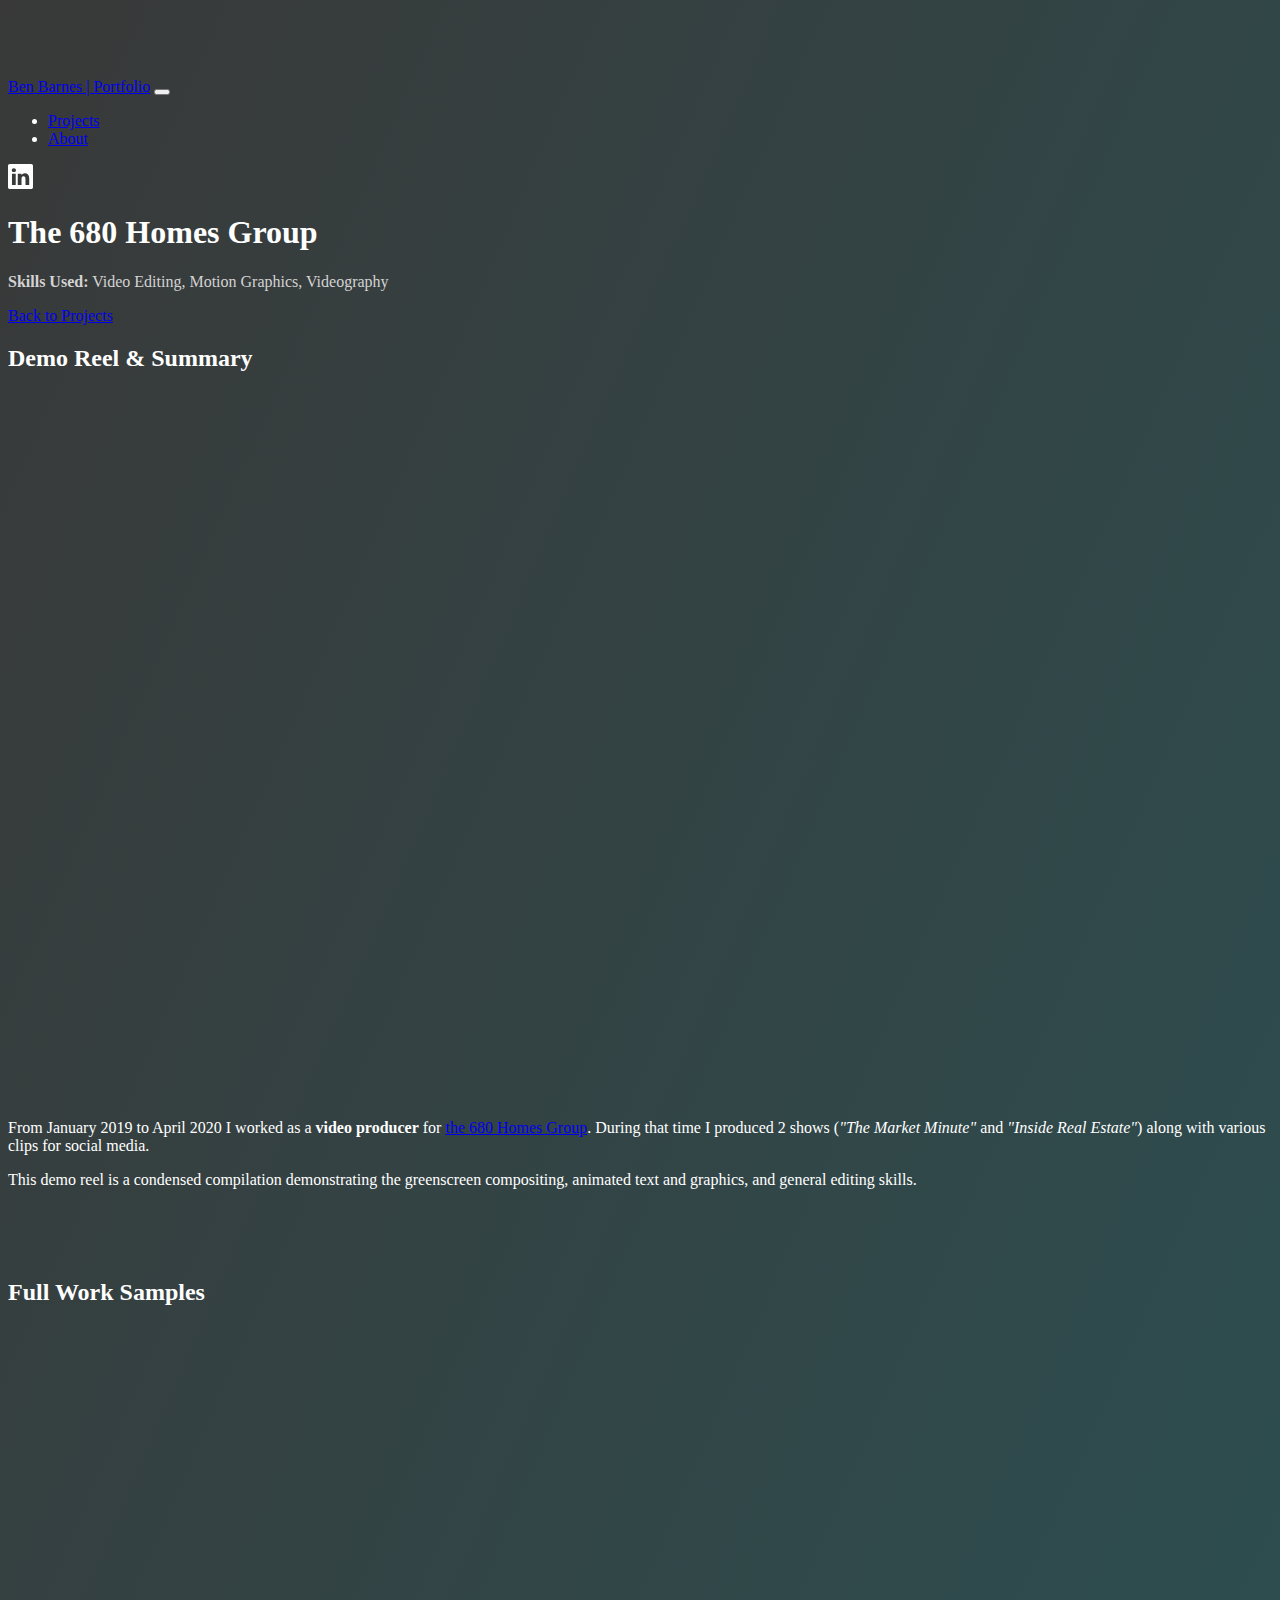
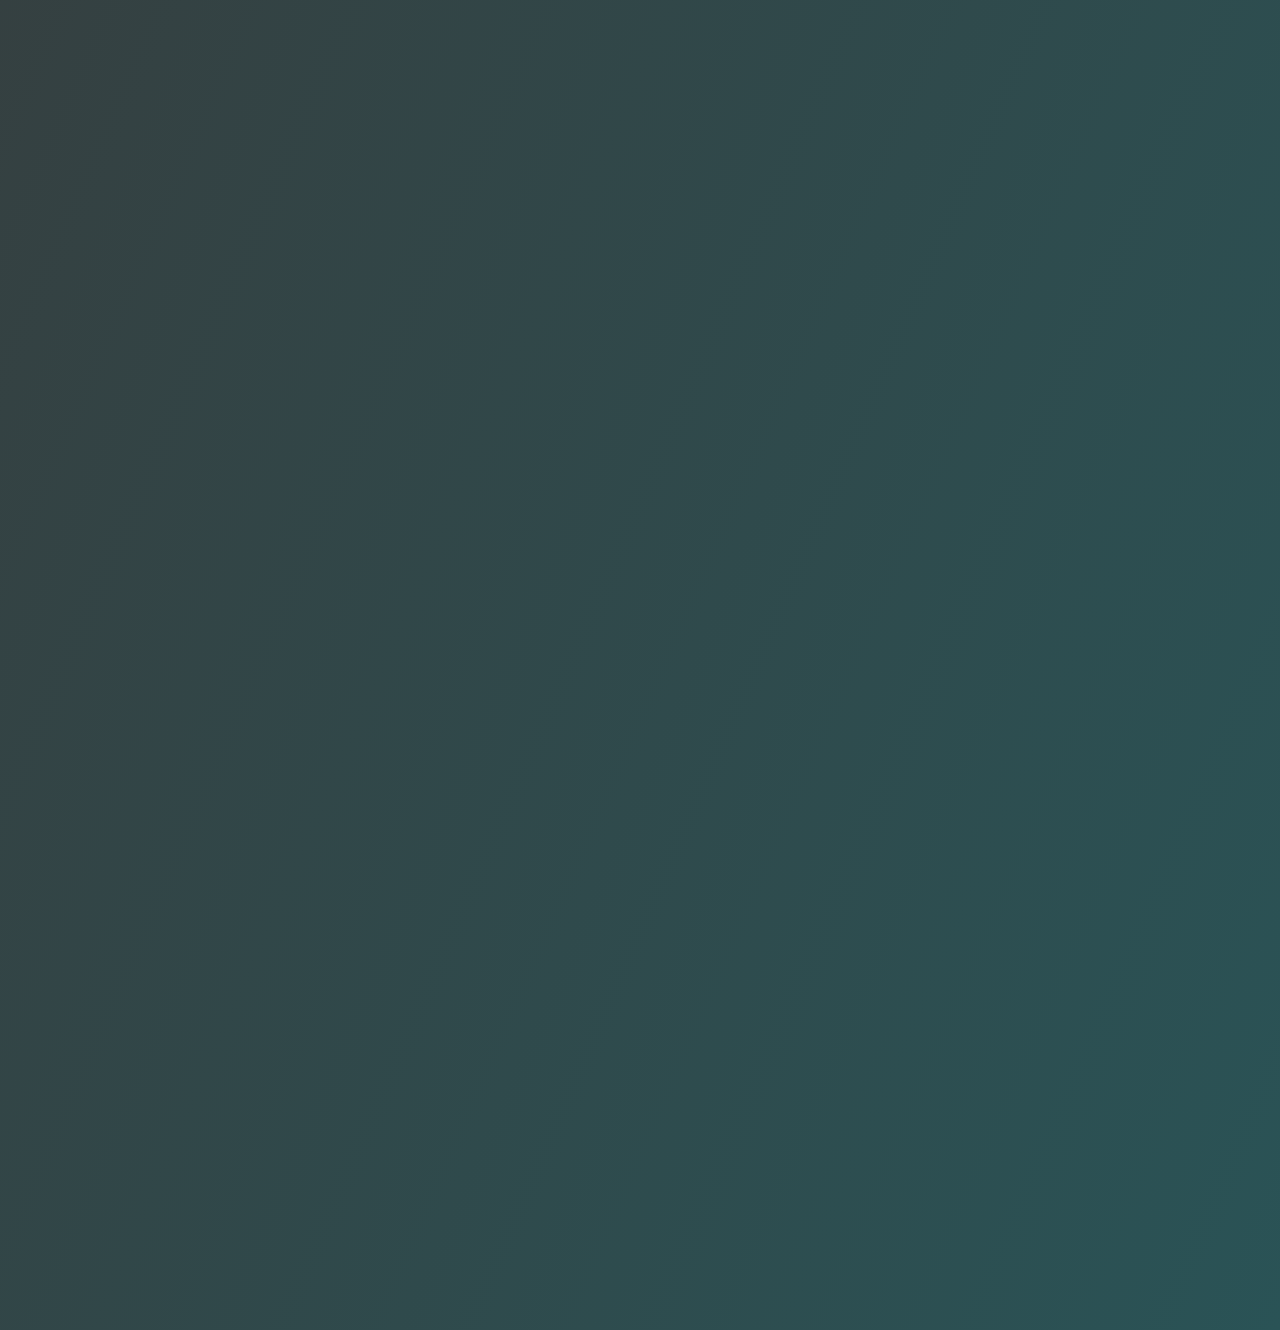
==== 680HomesGroup.html @ bca1b82c "added 680homes project page" ====
<!doctype html>
<html lang="en">
  <head>
    <meta charset="utf-8">
    <meta name="viewport" content="width=device-width, initial-scale=1">
    <meta name="description" content="">
    <meta name="author" content="">
    <meta name="generator" content="Hugo 0.84.0">
    <title>Ben Barnes | Portfolio</title>

    <link rel="canonical" href="https://getbootstrap.com/docs/5.0/examples/carousel/">

    

    <!-- Bootstrap core CSS -->
 <link href="https://cdn.jsdelivr.net/npm/bootstrap@5.2.0-beta1/dist/css/bootstrap.min.css" rel="stylesheet" integrity="sha384-0evHe/X+R7YkIZDRvuzKMRqM+OrBnVFBL6DOitfPri4tjfHxaWutUpFmBp4vmVor" crossorigin="anonymous">

    <style>
      .bd-placeholder-img {
        font-size: 1.125rem;
        text-anchor: middle;
        -webkit-user-select: none;
        -moz-user-select: none;
        user-select: none;
      }

      @media (min-width: 768px) {
        .bd-placeholder-img-lg {
          font-size: 3.5rem;
        }
      }
    </style>

    
    <!-- Custom styles for this template -->
    <link href="portfolio.css" rel="stylesheet">
  </head>
<body style = "background-color: #393939; color: white; background-image: linear-gradient(to bottom right, #393939, #2a5356);">
    
<header id = "top">
  <nav class="navbar navbar-expand-md navbar-dark fixed-top bg-dark">
    <div class="container-fluid">
      <a class="navbar-brand" href="#">Ben Barnes | Portfolio</a>
      <button class="navbar-toggler" type="button" data-bs-toggle="collapse" data-bs-target="#navbarCollapse" aria-controls="navbarCollapse" aria-expanded="false" aria-label="Toggle navigation">
        <span class="navbar-toggler-icon"></span>
      </button>
      <div class="collapse navbar-collapse" id="navbarCollapse">
        <ul class="navbar-nav me-auto mb-2 mb-md-0">
          
          <li class="nav-item">
            <a class="nav-link active" aria-current="page" href="index.html">Projects</a>
          </li>

          <li class="nav-item">
            <a class="nav-link" href="about.html">About</a>
          </li>
          <!--
          <li class="nav-item">
            <a class="nav-link" href="contact.html">Contact</a>
          </li>
          -->
        </ul>

        <a class = "customicon" href = "https://www.linkedin.com/in/benjamin-j-barnes">
            <svg xmlns="http://www.w3.org/2000/svg" width="25" height="25" fill="white" class="bi bi-linkedin" viewBox="0 0 16 16">
            <path d="M0 1.146C0 .513.526 0 1.175 0h13.65C15.474 0 16 .513 16 1.146v13.708c0 .633-.526 1.146-1.175 1.146H1.175C.526 16 0 15.487 0 14.854V1.146zm4.943 12.248V6.169H2.542v7.225h2.401zm-1.2-8.212c.837 0 1.358-.554 1.358-1.248-.015-.709-.52-1.248-1.342-1.248-.822 0-1.359.54-1.359 1.248 0 .694.521 1.248 1.327 1.248h.016zm4.908 8.212V9.359c0-.216.016-.432.08-.586.173-.431.568-.878 1.232-.878.869 0 1.216.662 1.216 1.634v3.865h2.401V9.25c0-2.22-1.184-3.252-2.764-3.252-1.274 0-1.845.7-2.165 1.193v.025h-.016a5.54 5.54 0 0 1 .016-.025V6.169h-2.4c.03.678 0 7.225 0 7.225h2.4z"/>
            </svg>
        </a>


      </div>
    </div>
  </nav>
</header>

<main>

  <div class="px-4 pb-2 text-center">
    <div class="py-5">
      <h1 class="display-4 fw-bold text-white">The 680 Homes Group</h1>
      <div class="col-lg-8 mx-auto">
        <p class="fs-5 mb-4" style="color: lightgrey"><b>Skills Used:</b> Video Editing, Motion Graphics, Videography</p>
        <a href="index.html" class="btn btn-outline-light my-2">Back to Projects</a>
      </div>
    </div>
  </div>




<div class="container px-4 py-6">
<h2 class="pb-2 border-bottom" >Demo Reel & Summary</h2>

<div class="row row-cols-1 row-cols-lg-2 align-items-stretch g-4 py-2">
    
<!-- ROW ONE -->  
<div class="col">
  <div class="iframe-container" align="center">
    <iframe class = "responsive-iframe" src="https://www.youtube.com/embed/YpZcIC9IRpM" title="YouTube video player" frameborder="0" allow="accelerometer; autoplay; clipboard-write; encrypted-media; gyroscope; picture-in-picture" allowfullscreen></iframe>
  </div>
</div>


<div class="col">
    <p class="fs-5 mb-4"> From January 2019 to April 2020 I worked as a <b>video producer</b> for <a href="https://680homes.com/">the 680 Homes Group<a>. During that time I produced 2 shows (<i>"The Market Minute"</i> and <i>"Inside Real Estate"</i>) along with various clips for social media.</p>
    <p class="fs-5 mb-4">This demo reel is a condensed compilation demonstrating the greenscreen compositing, animated text and graphics, and general editing skills.</p>
  </div>
</div>

<br><br><br>

<h2 class="pb-2 border-bottom" >Full Work Samples</h2>
<div class="row row-cols-1 row-cols-lg-2 align-items-stretch g-4 py-2">
    
<!-- ROW ONE -->  
<div class="col">
  <div class="iframe-container" align="center">
    <iframe class = "responsive-iframe" src="https://www.youtube.com/embed/JYy1zlkoY8A" title="YouTube video player" frameborder="0" allow="accelerometer; autoplay; clipboard-write; encrypted-media; gyroscope; picture-in-picture" allowfullscreen></iframe>
  </div>
</div>

  <div class="col">
    <div class="iframe-container" align="center">
      <iframe class = "responsive-iframe" src="https://www.youtube.com/embed/cFtPstHT66o" title="YouTube video player" frameborder="0" allow="accelerometer; autoplay; clipboard-write; encrypted-media; gyroscope; picture-in-picture" allowfullscreen></iframe>
  </div>
  </div>
</div>

<br><br>

 <!-- WORK IN PROGRESS

<h2 class="pb-2 border-bottom" >In Depth Breakdown</h2>


</div>



<div class="slidercontainer">
  <figure>
    <div id="compare"></div>
  </figure>
  <input oninput="beforeAfter()" onchange="beforeAfter()" type="range" min="0" max="100" value="50" id="slider"/>
</div>
  <script  src="slider.js"></script>


<div align="center">
<a href="#top" class="btn btn-outline-light my-2">Back to Top</a>
</div>
-->


<br> <br> <br> <br> <br>



</main>


        <script src="https://cdn.jsdelivr.net/npm/bootstrap@5.2.0-beta1/dist/js/bootstrap.bundle.min.js" integrity="sha384-pprn3073KE6tl6bjs2QrFaJGz5/SUsLqktiwsUTF55Jfv3qYSDhgCecCxMW52nD2" crossorigin="anonymous"></script>


      
  </body>
</html>
---- portfolio.css ----
/* GLOBAL STYLES
-------------------------------------------------- */
/* Padding below the footer and lighter body text */

body {
  padding-top: 70px;
  padding-bottom: 3rem;
  color: #FFFFF;
}


/* CUSTOMIZE THE CAROUSEL
-------------------------------------------------- */

/* Carousel base class */
/*
Removes white gap between slides
*/
.carousel {
  background:#444;
}

/*
Forces image to be 100% width and not max width of 100%
*/
.carousel-item .img-fluid {
  width:100%;
  height:auto;
}

/* 
anchors are inline so you need ot make them block to go full width
*/
.carousel-item a {
  display: block;
  width:100%;
}


/* MARKETING CONTENT
-------------------------------------------------- */

/* Center align the text within the three columns below the carousel */
.marketing .col-lg-4 {
  margin-bottom: 1.5rem;
  text-align: center;
}
.marketing h2 {
  font-weight: 400;
}
/* rtl:begin:ignore */
.marketing .col-lg-4 p {
  margin-right: .75rem;
  margin-left: .75rem;
}
/* rtl:end:ignore */


/* Featurettes
------------------------- */

.featurette-divider {
  margin: 5rem 0; /* Space out the Bootstrap <hr> more */
}

/* Thin out the marketing headings */
.featurette-heading {
  font-weight: 300;
  line-height: 1;
  /* rtl:remove */
  letter-spacing: -.05rem;
}


/* RESPONSIVE CSS
-------------------------------------------------- */

@media (min-width: 40em) {
  /* Bump up size of carousel content */
  .carousel-caption p {
    margin-bottom: 1.25rem;
    font-size: 1.25rem;
    line-height: 1.4;
  }

  .featurette-heading {
    font-size: 50px;
  }
}

@media (min-width: 62em) {
  .featurette-heading {
    margin-top: 7rem;
  }
}


/* CUSTOM ADDITIONS */


.grow { transition: all .2s ease-in-out; }
.grow:hover { transform: scale(1.05);}

.customicon { transition:.2s ease-in-out;  }
.customicon:hover { opacity: 0.60; }


.lightlink { color: #e8e8e8; transition: all .2s ease-in-out;}
.lightlink:hover { color:  grey; }


.iframe-container {
  position: relative;
  overflow: hidden;
  width: 100%;
  padding-top: 56.25%; /* 16:9 Aspect Ratio (divide 9 by 16 = 0.5625) */
}


.responsive-iframe {
  position: absolute;
  top: 0;
  left: 0;
  bottom: 0;
  right: 0;
  width: 100%;
  height: 100%;
}


/* GRADIENT ANIMATIONS */

.index-anim {
    background: linear-gradient(270deg, #1b1b1b, #686868);
    background-size: 400% 400%;

    -webkit-animation: index-anim 60s ease infinite;
    -moz-animation: index-anim 60s ease infinite;
    animation: index-anim 60s ease infinite;
}

@-webkit-keyframes index-anim {
    0%{background-position:0% 50%}
    50%{background-position:100% 50%}
    100%{background-position:0% 50%}
}
@-moz-keyframes index-anim {
    0%{background-position:0% 50%}
    50%{background-position:100% 50%}
    100%{background-position:0% 50%}
}
@keyframes index-anim {
    0%{background-position:0% 50%}
    50%{background-position:100% 50%}
    100%{background-position:0% 50%}
}




 .within-without-bg {
    background: linear-gradient(142deg, #393939, #b68f3a);
    background-size: 400% 400%;

    -webkit-animation: within-without-bg 45s ease infinite;
    -moz-animation: within-without-bg 45s ease infinite;
    animation: within-without-bg 45s ease infinite;
}

@-webkit-keyframes within-without-bg {
    0%{background-position:0% 51%}
    50%{background-position:100% 50%}
    100%{background-position:0% 51%}
}
@-moz-keyframes within-without-bg {
    0%{background-position:0% 51%}
    50%{background-position:100% 50%}
    100%{background-position:0% 51%}
}
@keyframes within-without-bg {
    0%{background-position:0% 51%}
    50%{background-position:100% 50%}
    100%{background-position:0% 51%}
}






/* SLIDER ADDITIONS */


.slidercontainer { 
 height: 73.5vw;
 margin: 1vw auto;
 max-height: 750px;
 max-width: 1000px;
 overflow: hidden;
 width: 98vw;
}
.slidercontainer figure { 
 background-image: url(680before.png);
 background-size: cover;
 font-size: 0;
 height: 100%;
 margin: 0; 
 position: relative;
 width: 100%; 
}
#compare {
 background-image: url(680after.png);
 background-size: cover;
 bottom: 0;
 border-right: 5px solid rgba(255,255,255,0.7);
 box-shadow: 10px 0 15px -13px #000;
 height: 100%;
 max-width: 98.6%;
 min-width: 0.6%;
 overflow: visible;
 position: absolute;
 width: 50%; 
 animation: first 2s 1 normal ease-in-out 0.1s; 
 -webkit-animation: first 2s 1 normal ease-in-out 0.1s; 
}
input#slider {
 -moz-appearance: none;
 -webkit-appearance: none;
 border: none; 
 background: transparent;
 cursor: col-resize;
 height: 100vw;
 left: 0;
 margin: 0;
 outline: none; 
 padding: 0;
 position: relative;
 top: -100vw;
 width: 100%;
}
input#slider::-moz-range-track { 
 background: transparent; 
}
input#slider::-ms-track {
 border: none; 
 background-color: transparent;
 height: 100vw; 
 left: 0; 
 outline: none; 
 position: relative;
 top: -100vw; 
 width: 100%;
 margin: 0;
 padding: 0;
 cursor: col-resize;
 color:transparent;
}
input#slider::-ms-fill-lower {
 background-color:transparent;
}
input#slider::-webkit-slider-thumb {
 -webkit-appearance:none;
 height: 100vw;
 width: 0.5%;
 opacity: 0;
}
input#slider::-moz-range-thumb {
 -moz-appearance: none;
 height: 100vw;
 width: 0.5%;
 opacity: 0;
}   
input#slider::-ms-thumb {
 height: 100vw;
 width: 0.5%; 
 opacity:0;
}
input#slider::-ms-tooltip {
 display:none;
}
#compare::before {
 background: url(https://webdevtrick.com/wp-content/uploads/comparision.png) no-repeat scroll 0 center transparent;
 background-size:contain;
 content: " ";
 float: right;
 height: 100%;
 margin-right: -34px;
 position: relative;
 top:0;
 width: 64px;
}
@keyframes first {
  0% {width: 0%; }
  50% {width: 80%; }
  100% {width: 50%; }
}
@-webkit-keyframes first {
  0% {width: 0%; }
  50% {width: 80%; }
  100% {width: 50%; }
}
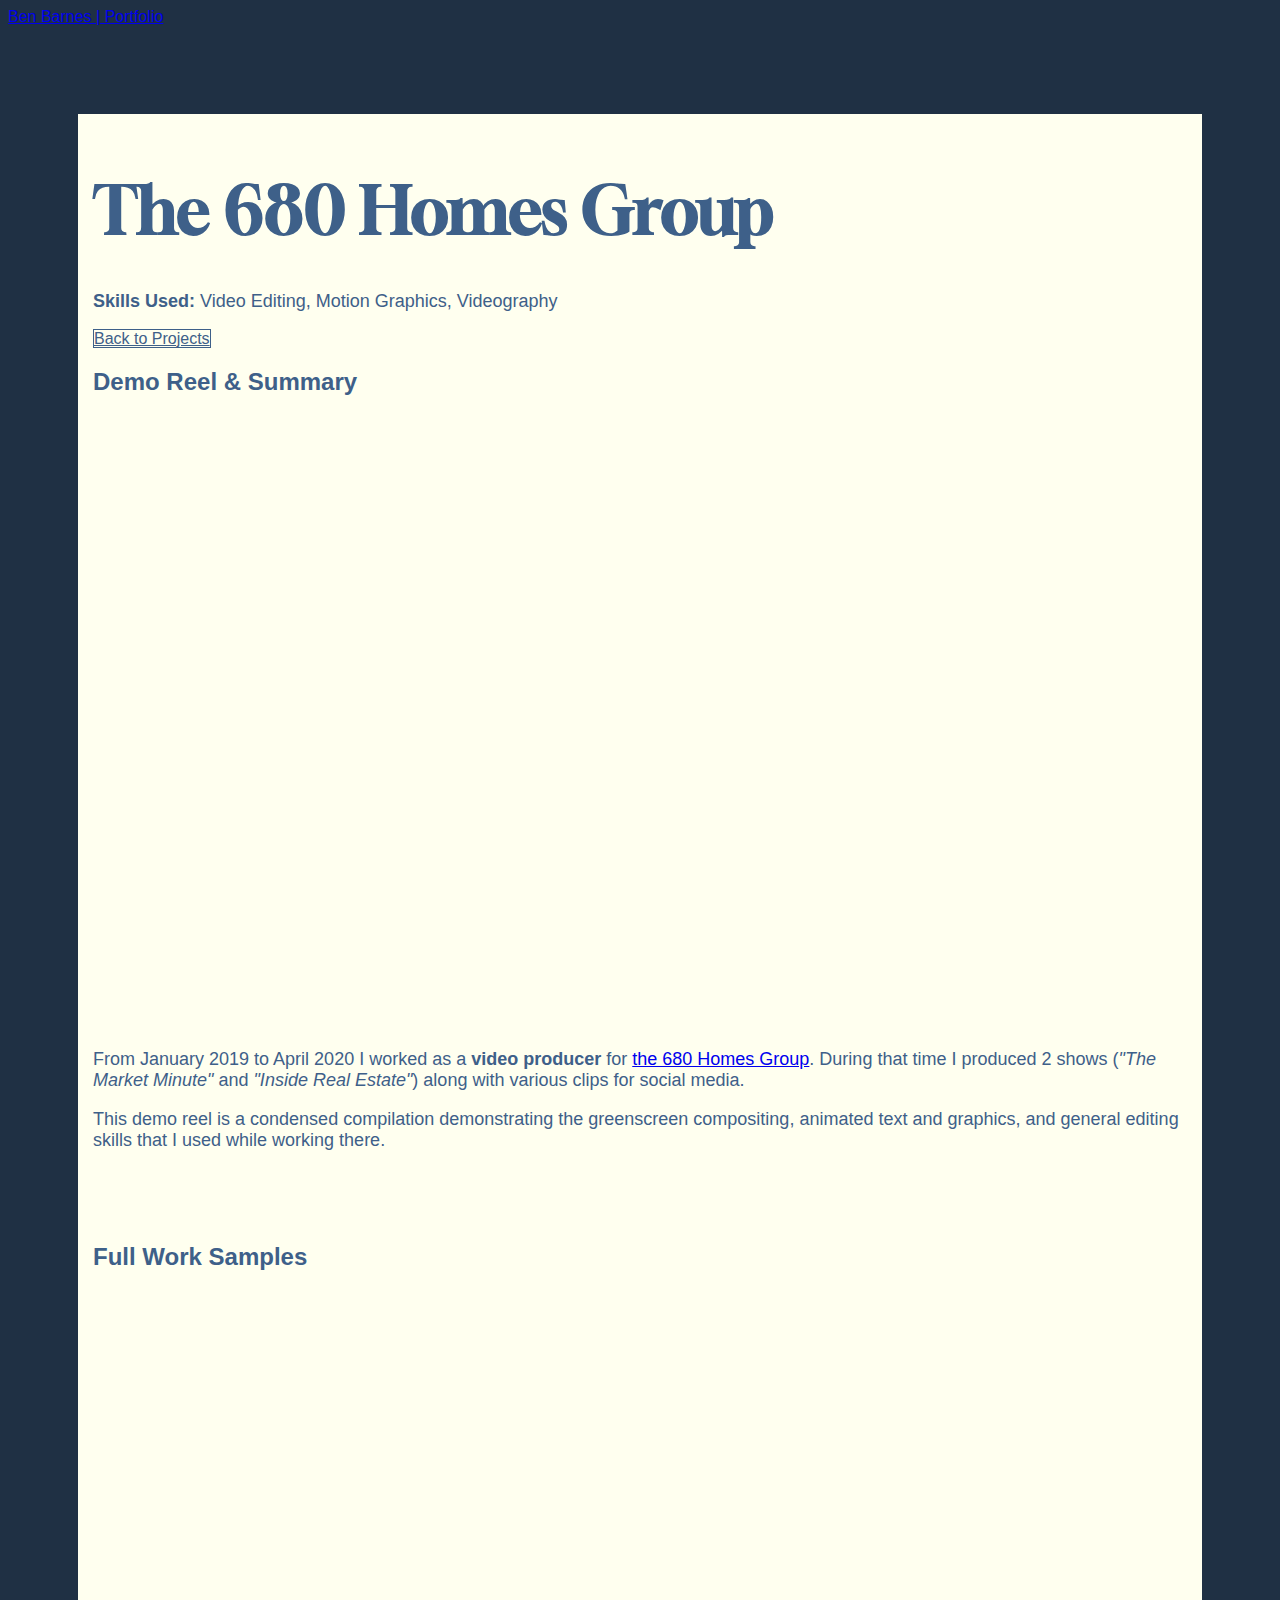
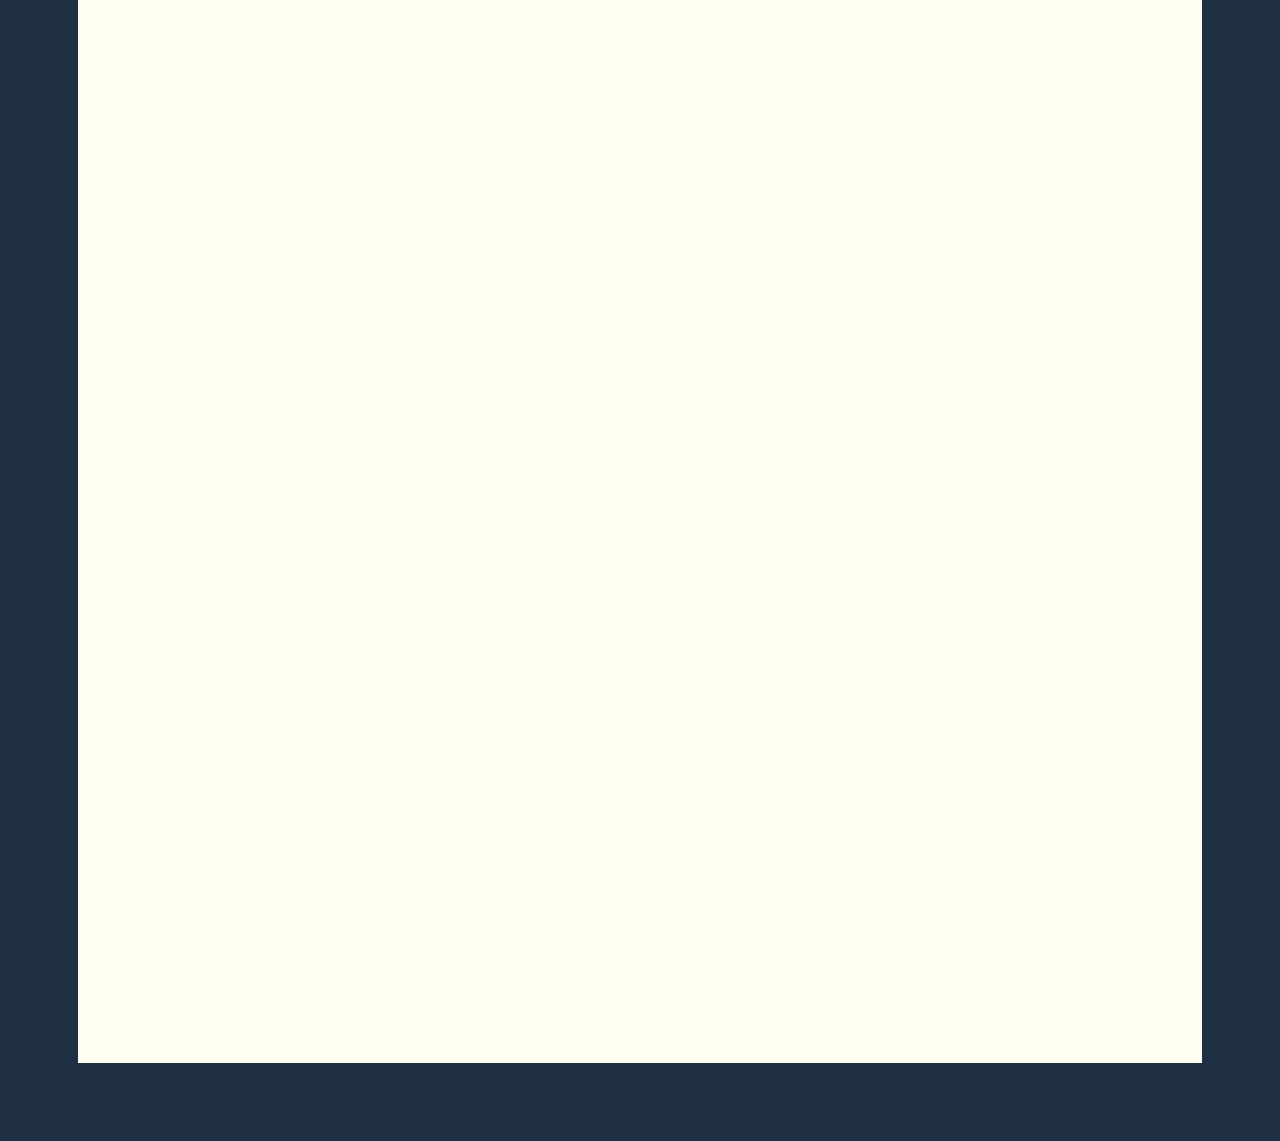
==== commit 78394fa0: "Update 680HomesGroup.html" ====
--- a/680HomesGroup.html
+++ b/680HomesGroup.html
@@ -35,52 +35,66 @@
     <!-- Custom styles for this template -->
     <link href="portfolio.css" rel="stylesheet">
   </head>
-<body style = "background-color: #393939; color: white; background-image: linear-gradient(to bottom right, #393939, #2a5356);">
+<body>
     
+<main>
+
 <header id = "top">
-  <nav class="navbar navbar-expand-md navbar-dark fixed-top bg-dark">
+  <nav class="navbar navbar-expand-md navbar-dark fixed-top bg-dark" id = "navbar">
     <div class="container-fluid">
-      <a class="navbar-brand" href="#">Ben Barnes | Portfolio</a>
+      <a class="navbar-brand" href="index.html">Ben Barnes | Portfolio</a>
+      
+    <!--
       <button class="navbar-toggler" type="button" data-bs-toggle="collapse" data-bs-target="#navbarCollapse" aria-controls="navbarCollapse" aria-expanded="false" aria-label="Toggle navigation">
         <span class="navbar-toggler-icon"></span>
       </button>
       <div class="collapse navbar-collapse" id="navbarCollapse">
+       
         <ul class="navbar-nav me-auto mb-2 mb-md-0">
           
           <li class="nav-item">
-            <a class="nav-link active" aria-current="page" href="index.html">Projects</a>
+            <a class="nav-link active" aria-current="page" href="#about-me">About Me</a>
           </li>
 
           <li class="nav-item">
-            <a class="nav-link" href="about.html">About</a>
+            <a class="nav-link" href="#projects">Projects</a>
           </li>
-          <!--
+     
           <li class="nav-item">
-            <a class="nav-link" href="contact.html">Contact</a>
+            <a class="nav-link" href="#section-3">Contact</a>
           </li>
-          -->
+   
         </ul>
-
+        
         <a class = "customicon" href = "https://www.linkedin.com/in/benjamin-j-barnes">
             <svg xmlns="http://www.w3.org/2000/svg" width="25" height="25" fill="white" class="bi bi-linkedin" viewBox="0 0 16 16">
             <path d="M0 1.146C0 .513.526 0 1.175 0h13.65C15.474 0 16 .513 16 1.146v13.708c0 .633-.526 1.146-1.175 1.146H1.175C.526 16 0 15.487 0 14.854V1.146zm4.943 12.248V6.169H2.542v7.225h2.401zm-1.2-8.212c.837 0 1.358-.554 1.358-1.248-.015-.709-.52-1.248-1.342-1.248-.822 0-1.359.54-1.359 1.248 0 .694.521 1.248 1.327 1.248h.016zm4.908 8.212V9.359c0-.216.016-.432.08-.586.173-.431.568-.878 1.232-.878.869 0 1.216.662 1.216 1.634v3.865h2.401V9.25c0-2.22-1.184-3.252-2.764-3.252-1.274 0-1.845.7-2.165 1.193v.025h-.016a5.54 5.54 0 0 1 .016-.025V6.169h-2.4c.03.678 0 7.225 0 7.225h2.4z"/>
             </svg>
         </a>
-
+      
 
       </div>
+    -->
+
     </div>
   </nav>
 </header>
 
-<main>
 
+
+
+<section style = "padding: 70px;">
+
+<br>
+
+
+<section style = "padding: 15px; background-color: #FFFFEF;">
   <div class="px-4 pb-2 text-center">
     <div class="py-5">
-      <h1 class="display-4 fw-bold text-white">The 680 Homes Group</h1>
+      <h1 class="display-4 fw-bold">The 680 Homes Group</h1>
       <div class="col-lg-8 mx-auto">
-        <p class="fs-5 mb-4" style="color: lightgrey"><b>Skills Used:</b> Video Editing, Motion Graphics, Videography</p>
-        <a href="index.html" class="btn btn-outline-light my-2">Back to Projects</a>
+        <p class="fs-5 mb-4"><b>Skills Used:</b> Video Editing, Motion Graphics, Videography</p>
+        <a href="index.html#projects" class="btn btn-outline-dark my-2">Back to Projects</a>
       </div>
     </div>
   </div>
@@ -103,7 +117,7 @@
 
 <div class="col">
     <p class="fs-5 mb-4"> From January 2019 to April 2020 I worked as a <b>video producer</b> for <a href="https://680homes.com/">the 680 Homes Group<a>. During that time I produced 2 shows (<i>"The Market Minute"</i> and <i>"Inside Real Estate"</i>) along with various clips for social media.</p>
-    <p class="fs-5 mb-4">This demo reel is a condensed compilation demonstrating the greenscreen compositing, animated text and graphics, and general editing skills.</p>
+    <p class="fs-5 mb-4">This demo reel is a condensed compilation demonstrating the greenscreen compositing, animated text and graphics, and general editing skills that I used while working there.</p>
   </div>
 </div>
 
--- a/portfolio.css
+++ b/portfolio.css
@@ -1,75 +1,92 @@
-/* GLOBAL STYLES
--------------------------------------------------- */
-/* Padding below the footer and lighter body text */
+@import url(https://fonts.googleapis.com/css?family=Rubik:300,300i,400,400i,500,500i,700,700i,900,900i);
+@import url('https://fonts.googleapis.com/css2?family=Gloock&display=swap');
+
+
+html {
+
+	scroll-behavior: smooth;
+
+}
+
 
 body {
-  padding-top: 70px;
-  padding-bottom: 3rem;
-  color: #FFFFF;
-}
-
-
-/* CUSTOMIZE THE CAROUSEL
--------------------------------------------------- */
-
-/* Carousel base class */
-/*
-Removes white gap between slides
-*/
-.carousel {
-  background:#444;
-}
-
-/*
-Forces image to be 100% width and not max width of 100%
-*/
-.carousel-item .img-fluid {
-  width:100%;
-  height:auto;
-}
-
-/* 
-anchors are inline so you need ot make them block to go full width
-*/
-.carousel-item a {
-  display: block;
-  width:100%;
-}
-
-
-/* MARKETING CONTENT
--------------------------------------------------- */
-
-/* Center align the text within the three columns below the carousel */
-.marketing .col-lg-4 {
-  margin-bottom: 1.5rem;
-  text-align: center;
-}
-.marketing h2 {
-  font-weight: 400;
-}
-/* rtl:begin:ignore */
-.marketing .col-lg-4 p {
-  margin-right: .75rem;
-  margin-left: .75rem;
-}
-/* rtl:end:ignore */
-
-
-/* Featurettes
-------------------------- */
-
-.featurette-divider {
-  margin: 5rem 0; /* Space out the Bootstrap <hr> more */
-}
-
-/* Thin out the marketing headings */
-.featurette-heading {
-  font-weight: 300;
-  line-height: 1;
-  /* rtl:remove */
-  letter-spacing: -.05rem;
-}
+  color: #3E6089;
+  background-color: #1F3044;
+  font-family: 'Optima', sans-serif;
+
+}
+
+
+h1 {
+
+  font-size: 4rem;
+  font-family: 'Gloock', serif;
+  
+}
+
+h4 {
+
+   font-family: 'Gloock', serif;
+
+}
+
+
+/* https://codepen.io/DuskoStamenic/pen/ZEvBKdw */
+@import "https://fonts.googleapis.com/css2?family=Poppins:wght@400;700&display=swap";
+
+
+.parallax-container {
+  display: flex;
+  min-height: 100vw;
+  width: 100%;
+  flex-direction: column;
+  /*align-items: center;
+  justify-content: center;
+
+  /*  this is where the magic happens:  */
+  background-attachment: fixed;
+
+  background-image: url(header.jpg);
+  background-position: top;
+  background-size: cover;
+  background-repeat: no-repeat;
+
+
+}
+
+.buffer {
+  width: 100%;
+  min-height: 60vh;
+  background-color: var(--color);
+}
+
+.parallax-container2 {
+  flex-direction: column;
+  flex-wrap: wrap;
+
+
+  background-image: url(astro.png);
+  -webkit-backdrop-filter: blur(5px);
+  backdrop-filter: blur(5px);
+}
+
+
+
+
+
+p {
+
+color: #3E6089;
+font-size: 18px;
+}
+
+
+b {
+
+color: ;
+
+}
+
 
 
 /* RESPONSIVE CSS
@@ -95,6 +112,8 @@
 }
 
 
+
+
 /* CUSTOM ADDITIONS */
 
 
@@ -105,8 +124,13 @@
 .customicon:hover { opacity: 0.60; }
 
 
-.lightlink { color: #e8e8e8; transition: all .2s ease-in-out;}
-.lightlink:hover { color:  grey; }
+.lightlink { color: #3E6089; transition: all .2s ease-in-out;}
+.lightlink:hover { color:  #1F3044;}
+
+
+
+
+
 
 
 .iframe-container {
@@ -299,3 +323,65 @@
   50% {width: 80%; }
   100% {width: 50%; }
 }
+
+
+/* ANGLED BOXES */
+
+.angle-section-1 {
+  /*background-image: linear-gradient(45deg, #654ea3, #eaafc8);*/
+  transform: skewY(2deg);
+  color: white;
+}
+
+.angle-section-2 {
+  background-image: linear-gradient(45deg, #393939, #969696);
+  transform: skewY(2deg);
+}
+
+.angle-section-3 {
+  background-image: linear-gradient(45deg, #e62f8a, #5f8cb4);
+  transform: skewY(2deg);
+}
+
+.angle-section-4 {
+  background-image: linear-gradient(45deg, #393939, #969696);
+  /*transform: skewY(2deg);*/
+}
+
+.content {
+  max-width: 50em;
+  margin: 0 auto;
+  transform: skewY(-2deg);
+}
+
+.content-straight {
+  max-width: 50em;
+  margin: 0 auto;
+}
+
+
+
+card {
+
+  border-radius: 0;
+
+}
+
+
+
+
+.btn-outline-dark {
+  border: 1px solid #3E6089;
+  color: #3E6089;
+}
+.btn-outline-dark:hover, .btn-outline-dark:focus, .btn-outline-dark:active, .btn-outline-dark.active, .open > .dropdown-toggle.btn-outline-dark {
+  color: #FFFFEF;
+  background-color: #3E6089;
+  border-color: #3E6089;
+}
+.btn-outline-dark:active, .btn-outline-dark.active {
+  border-color: #007299;
+  color: #3E6089;
+  fill: white;
+  box-shadow: none;
+}
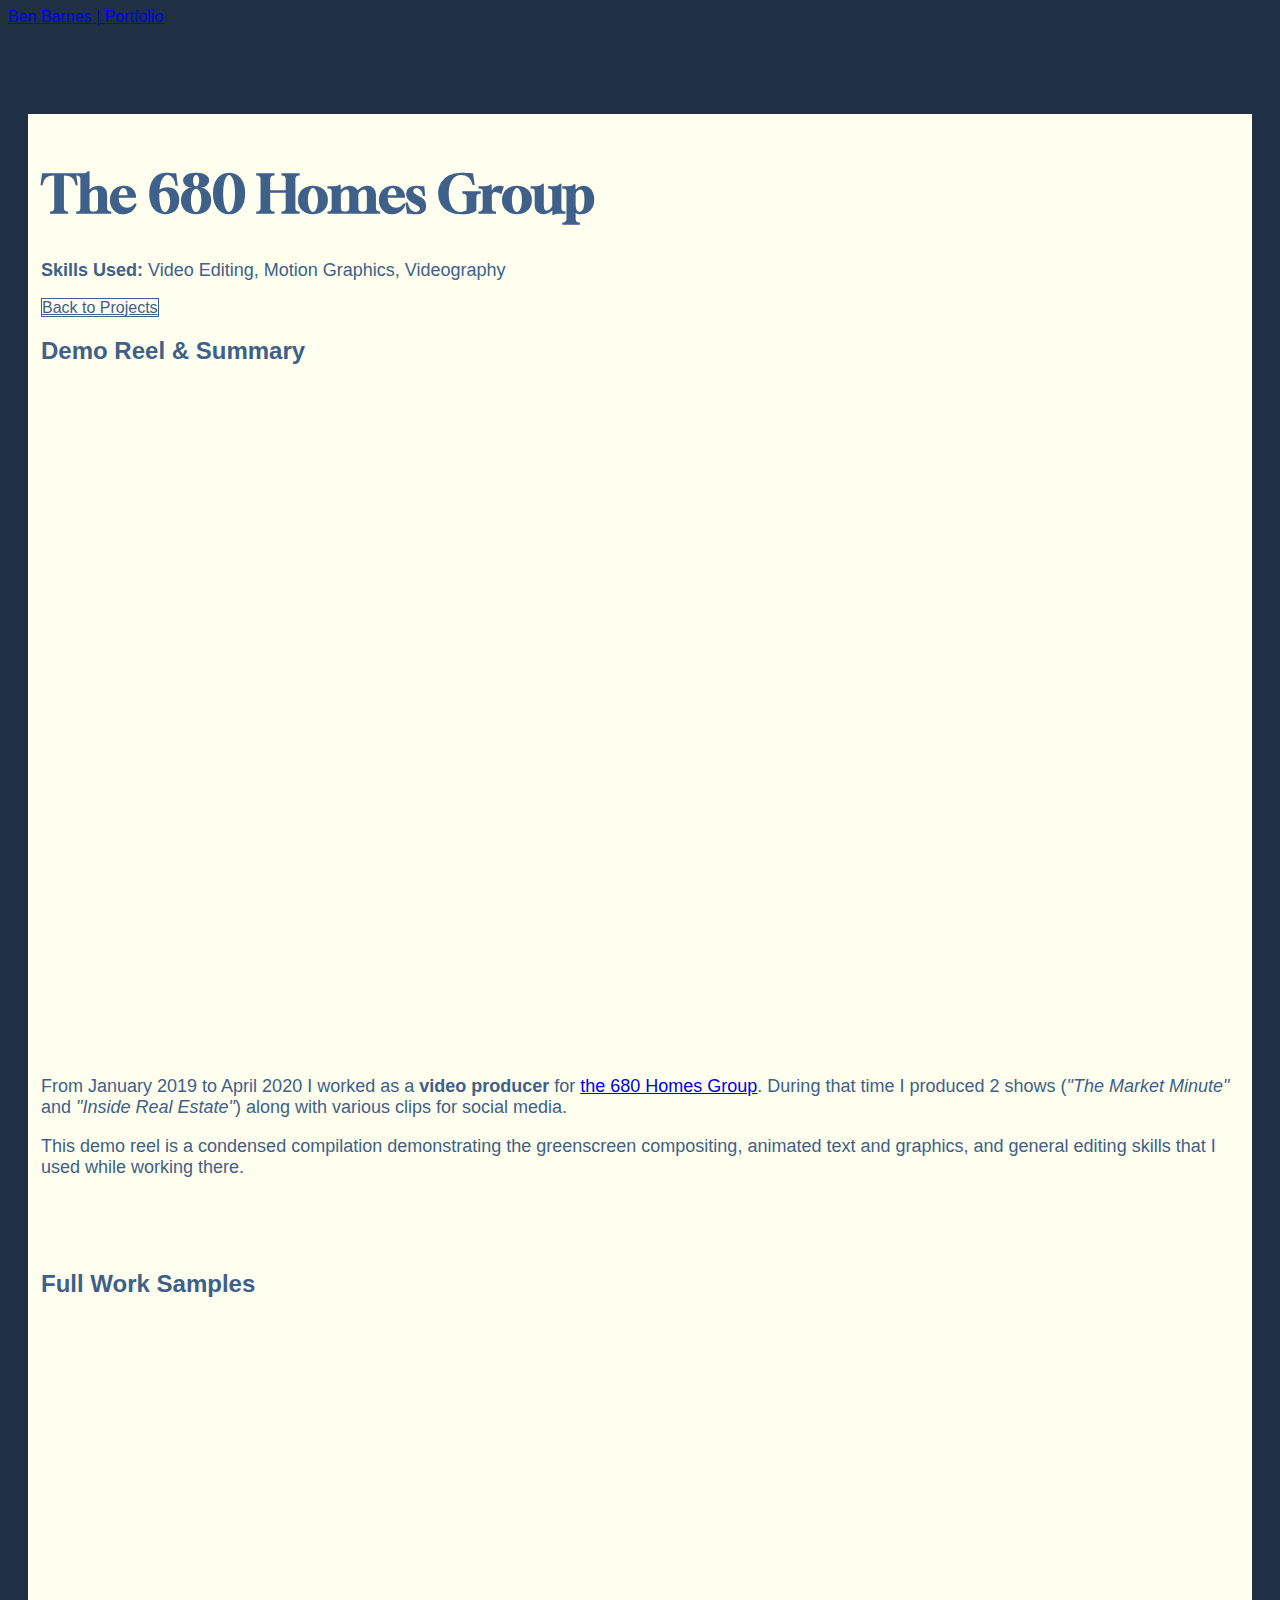
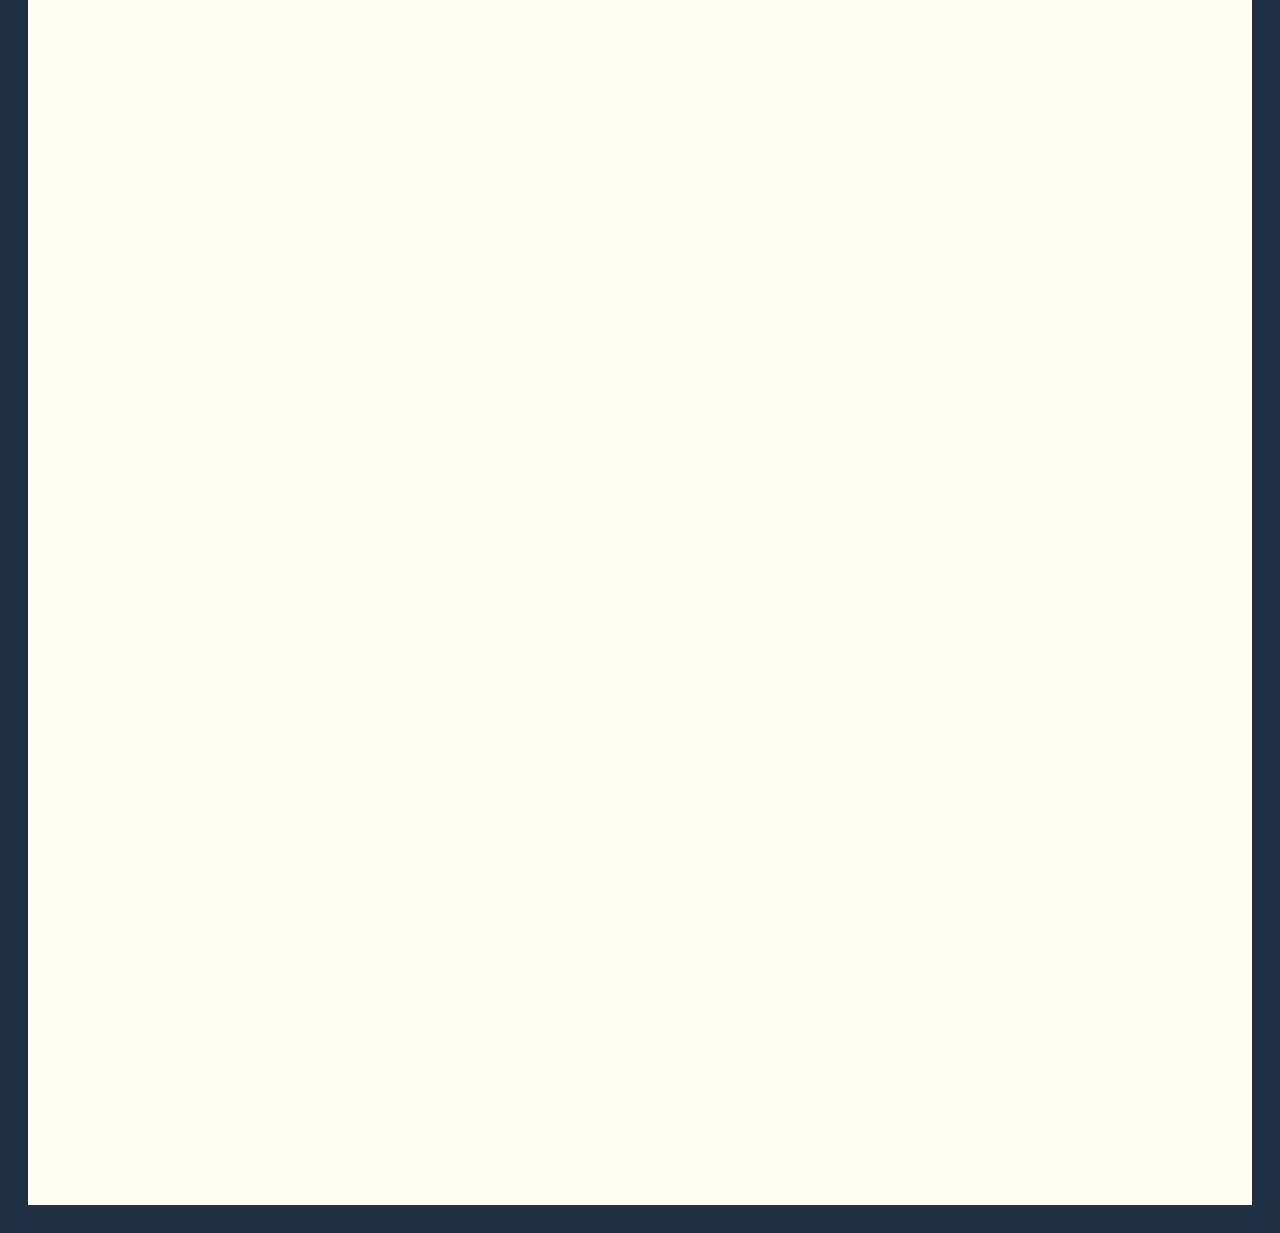
==== commit 9d7554f2: "adjusted margins for mobile" ====
--- a/680HomesGroup.html
+++ b/680HomesGroup.html
@@ -83,12 +83,12 @@
 
 
 
-<section style = "padding: 70px;">
+<section style = "padding: 20px; padding-top:70px">
 
 <br>
 
 
-<section style = "padding: 15px; background-color: #FFFFEF;">
+<section style = "padding: 13px; background-color: #FFFFEF;">
   <div class="px-4 pb-2 text-center">
     <div class="py-5">
       <h1 class="display-4 fw-bold">The 680 Homes Group</h1>
--- a/portfolio.css
+++ b/portfolio.css
@@ -19,7 +19,7 @@
 
 h1 {
 
-  font-size: 4rem;
+  font-size: 3.25rem;
   font-family: 'Gloock', serif;
   
 }
